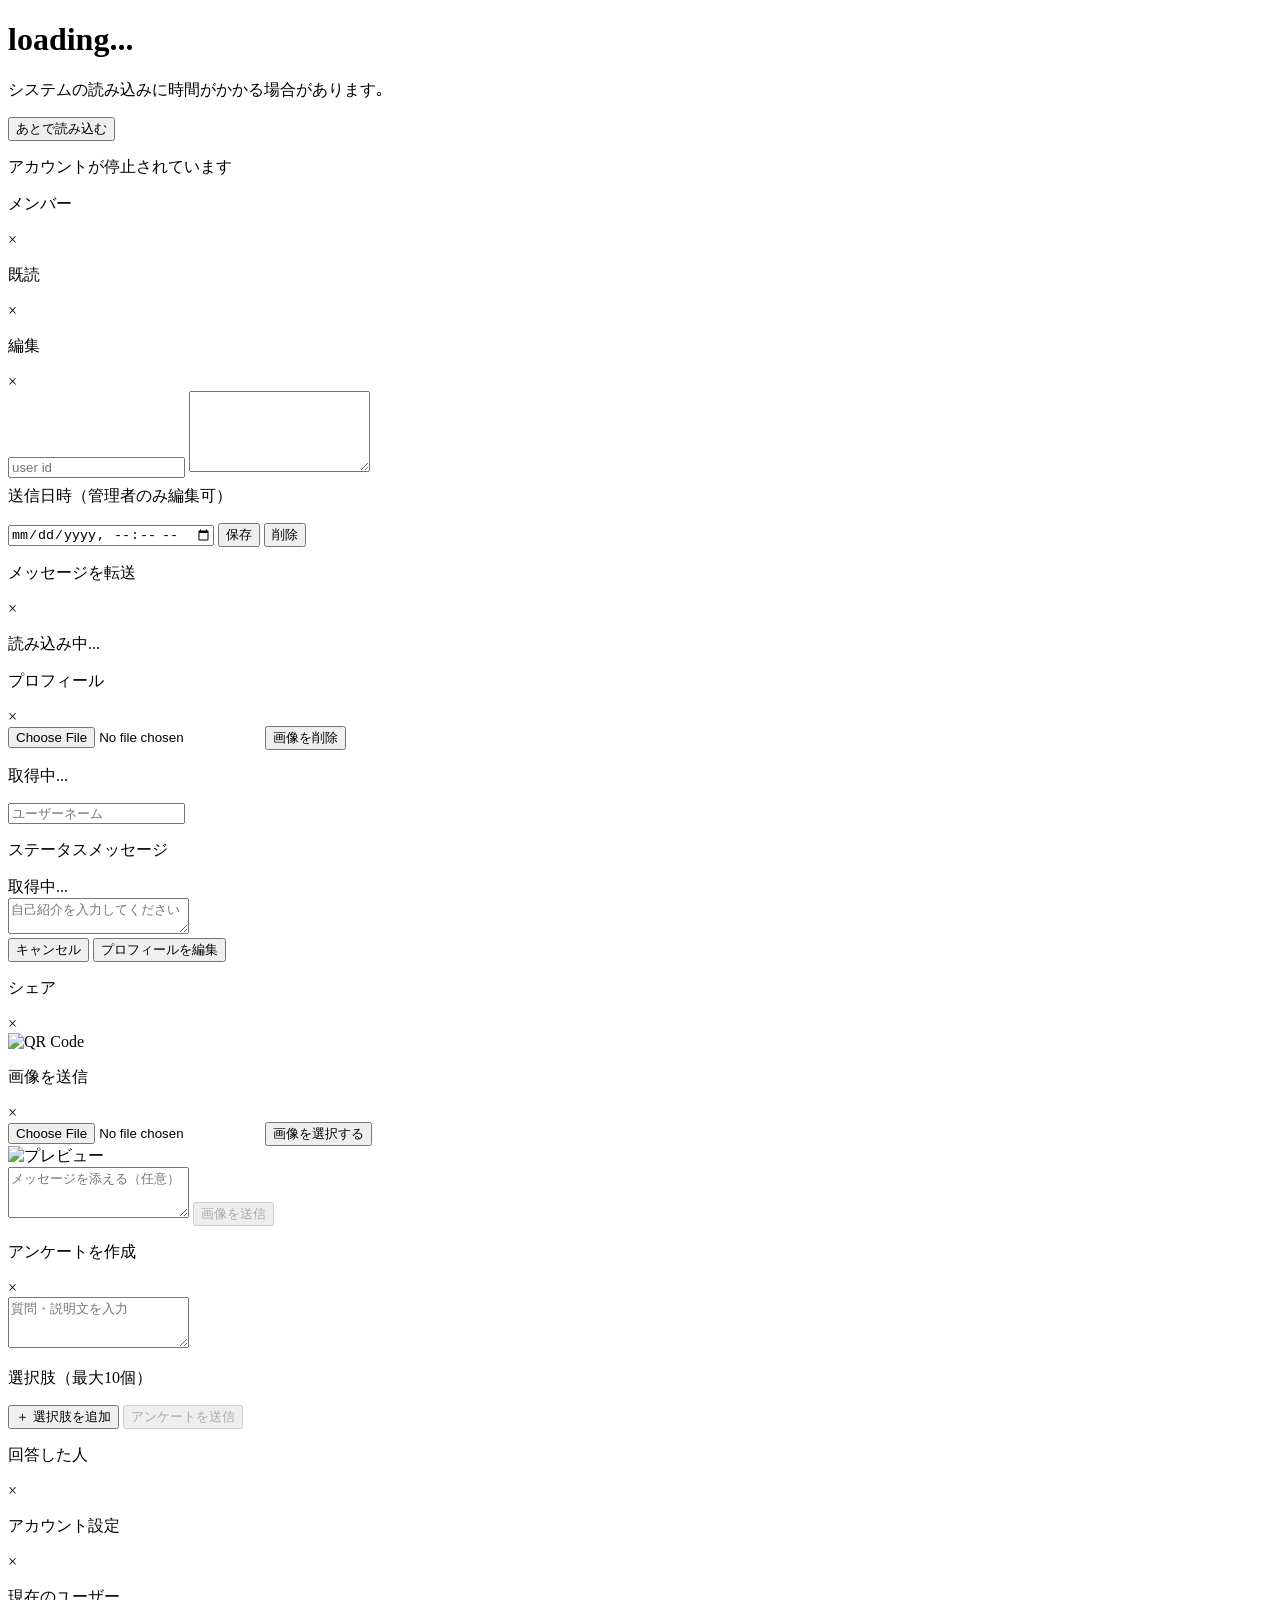
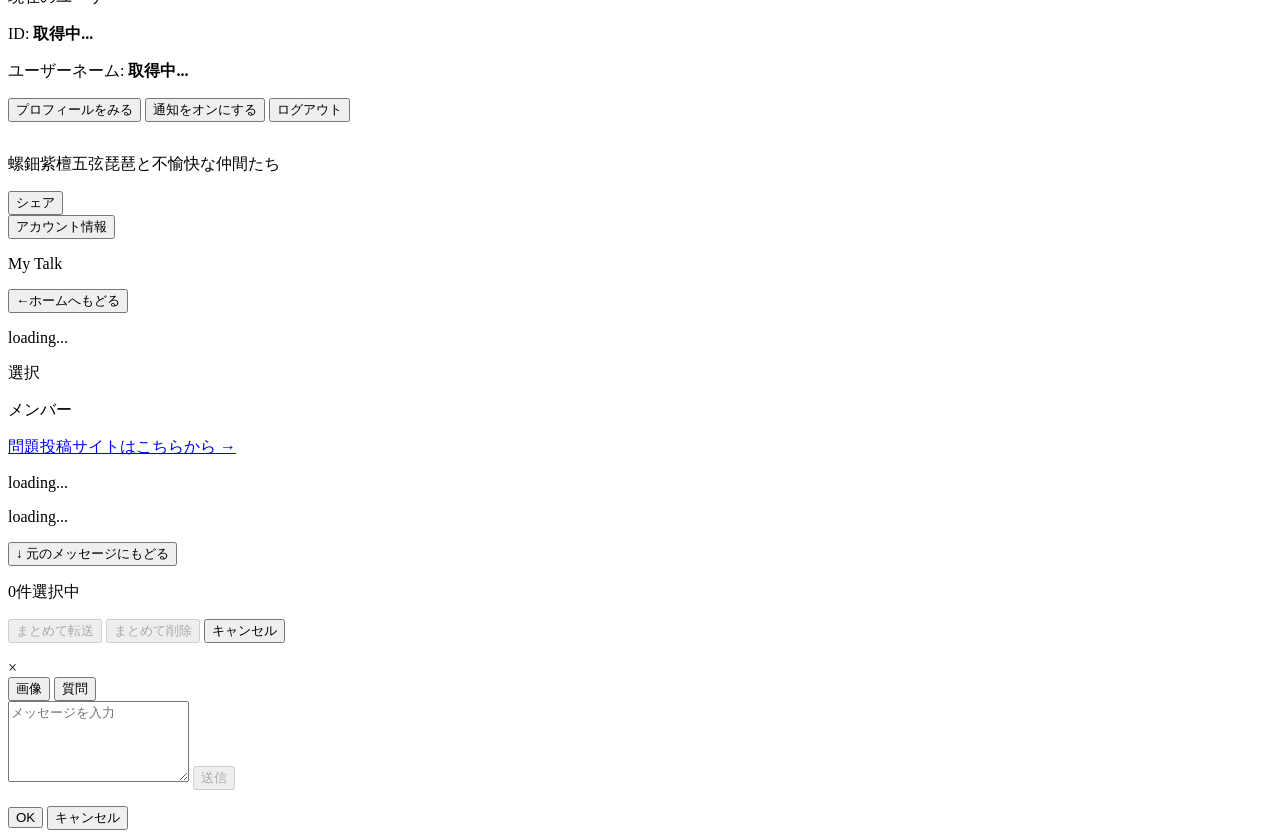
==== talk.html @ c284cc40 "Add files via upload" ====
<!DOCTYPE html>
<html lang="ja">
  
<head>
  <meta charset="UTF-8">
  <meta name="viewport" content="width=device-width, initial-scale=1.0">
  <meta name="theme-color" content="#007AB7">

  <title>高校見学</title>
  <meta name="apple-mobile-web-app-capable" content="yes"> 
  <link rel="preconnect" href="https://fonts.googleapis.com">
  <link rel="preconnect" href="https://fonts.gstatic.com" crossorigin>
  <link href="https://fonts.googleapis.com/css2?family=BIZ+UDGothic:wght@400;700&display=swap" rel="stylesheet">
  <link rel="preconnect" href="https://fonts.googleapis.com">
  <link rel="preconnect" href="https://fonts.gstatic.com" crossorigin>
  <link href="https://fonts.googleapis.com/css2?family=Signika+Negative:wght@300..700&display=swap" rel="stylesheet">
  <link rel="stylesheet" href="talkStyle.css">
  <link rel="stylesheet" href="appDialogStyle.css">

  <link rel="icon" type="image/png" sizes="32x32" href="icon-512.png">
  <link rel="apple-touch-icon" href="icon-512.png">
  <link rel="icon" type="image/png" sizes="192x192" href="icon-512.png">
  
  <script src="https://www.gstatic.com/firebasejs/10.7.1/firebase-app-compat.js"></script>
  <script src="https://www.gstatic.com/firebasejs/10.7.1/firebase-auth-compat.js"></script>
  <script src="https://www.gstatic.com/firebasejs/10.7.1/firebase-firestore-compat.js"></script>
  <!-- ★ OneSignal（プッシュ通知） -->
  <script src="https://cdn.onesignal.com/sdks/web/v16/OneSignalSDK.page.js" defer></script>
</head>
  
<body>
  <div id="loading-overlay">
    <h1>loading...</h1>
    <p id="loading-overlay-text">システムの読み込みに時間がかかる場合があります｡</p>
    <div id="loading-progress-bar" class="loading-progress-bar">
      <div id="loading-progress-bar-fill" class="loading-progress-bar-fill"></div>
    </div>
    <button id="loading-overlay-skip-button" class="hidden">あとで読み込む</button>
  </div>
  <div id="no-active-overlay" class="hidden">
    <p>アカウントが停止されています</p>
  </div>
  
  <div id="member-modal" class="modal-overlay hidden">
    <div class="modal-content">
      <div class="modal-header">
        <p class="title">メンバー</p>
        <span id="member-modal-close" class="close-button">&times;</span>
      </div>
      
      <div id="member-area">
        
      </div>
    </div>
  </div>

  <div id="read-modal" class="modal-overlay hidden">
    <div class="modal-content">
      <div class="modal-header">
        <p class="title">既読</p>
        <span id="read-modal-close" class="close-button">&times;</span>
      </div>
      
      <div id="read-area">
        
      </div>
    </div>
  </div>

  <div id="edit-modal" class="modal-overlay hidden">
    <div class="modal-content">
      <div class="modal-header">
        <p class="title">編集</p>
        <span id="edit-modal-close" class="close-button">&times;</span>
      </div>
      <input id="new-userId-input" placeholder="user id"></input>
      <textarea id="new-message-input" rows="5"></textarea>
      <p id="new-message-time-label" class="profile-label hidden" style="margin-top: 0.5rem;">送信日時（管理者のみ編集可）</p>
      <input id="new-message-time-input" type="datetime-local" class="hidden">
      <button id="new-message-change-button">保存</button>
      <span class="split-line"></span>
      <button id="message-delete-button">削除</button>
    </div>
  </div>

  <!-- 転送先選択モーダル（管理者のみ） -->
  <div id="forward-modal" class="modal-overlay hidden">
    <div class="modal-content">
      <div class="modal-header">
        <p class="title">メッセージを転送</p>
        <span id="forward-modal-close" class="close-button">&times;</span>
      </div>
      <p id="forward-modal-loading">読み込み中...</p>
      <div id="forward-room-list"></div>
    </div>
  </div>

  <!-- プロフィールモーダル -->
  <div id="profile-modal" class="modal-overlay hidden">
    <div class="modal-content">
      <div class="modal-header">
        <p class="title">プロフィール</p>
        <span id="profile-modal-close" class="close-button">&times;</span>
      </div>
      <div id="profile-area">
        <div class="profile-avatar-wrap">
          <div id="profile-avatar-holder"></div>
          <input type="file" id="profile-avatar-input" accept="image/*" class="visually-hidden-input">
          <button id="profile-avatar-remove-button" class="hidden">画像を削除</button>
        </div>

        <p id="profile-name">取得中...</p>
        <input id="profile-name-input" class="hidden" type="text" placeholder="ユーザーネーム">

        <p class="profile-label">ステータスメッセージ</p>
        <div id="profile-text">取得中...</div>
        <textarea id="profile-text-edit" class="hidden" placeholder="自己紹介を入力してください"></textarea>

        <div class="profile-edit-button-row">
          <button id="profile-cancel-button" class="hidden">キャンセル</button>
          <button id="profile-edit-button" class="hidden">プロフィールを編集</button>
        </div>
      </div>
    </div>
  </div>

  <!-- プロフィールモーダル ここまで -->

  <div id="share-modal" class="modal-overlay hidden">
    <div class="modal-content">
      <div class="modal-header">
        <p class="title">シェア</p>
        <span id="share-modal-close" class="close-button">&times;</span>
      </div>
      <img src="qrcode.png" alt="QR Code">
    </div>
  </div>

  <!-- 画像送信モーダル -->
  <div id="image-upload-modal" class="modal-overlay hidden">
    <div class="modal-content">
      <div class="modal-header">
        <p class="title">画像を送信</p>
        <span id="image-modal-close" class="close-button">&times;</span>
      </div>

      <input type="file" id="modal-image-input" accept="image/*" class="visually-hidden-input" />
      <button id="select-image-button" class="normal-button">画像を選択する</button>

      <div id="image-preview-container" class="image-preview-container hidden">
        <img id="image-preview" src="" alt="プレビュー">
      </div>
      <textarea id="image-message-input" rows="3" placeholder="メッセージを添える（任意）"></textarea>
      <button id="submit-image-button" class="normal-button" disabled>画像を送信</button>
    </div>
  </div>

  <!-- アンケート作成モーダル -->
  <div id="poll-create-modal" class="modal-overlay hidden">
    <div class="modal-content">
      <div class="modal-header">
        <p class="title">アンケートを作成</p>
        <span id="poll-create-modal-close" class="close-button">&times;</span>
      </div>

      <textarea id="poll-question-input" rows="3" placeholder="質問・説明文を入力"></textarea>

      <p class="profile-label" style="margin-top: 1rem;">選択肢（最大10個）</p>
      <div id="poll-choices-list"></div>
      <button id="poll-add-choice-button" class="secondary-button" type="button">＋ 選択肢を追加</button>

      <button id="poll-submit-button" class="normal-button" disabled>アンケートを送信</button>
    </div>
  </div>

  <!-- アンケート回答者一覧モーダル -->
  <div id="poll-voters-modal" class="modal-overlay hidden">
    <div class="modal-content">
      <div class="modal-header">
        <p class="title" id="poll-voters-title">回答した人</p>
        <span id="poll-voters-modal-close" class="close-button">&times;</span>
      </div>
      <div id="poll-voters-area"></div>
    </div>
  </div>
  
  <div id="drawerOverlay" class="drawer-overlay"></div>
  <div id="accountSettingsDrawer" class="drawer">
    <div class="drawer-header">
      <p>アカウント設定</p>
      <span id="drawerCloseButton" class="drawer-close-button">&times;</span>
    </div>
    <div class="drawer-content">
      <div class="drawer-section">
        <p class="title">現在のユーザー</p>
        <p>ID: <strong id="drawerUserId">取得中...</strong><span></span></p>
        <p>ユーザーネーム: <strong id="drawerUsername">取得中...</strong></p>

        <button id="drawer-edit-profile-button" class="normal-button" style="margin-bottom: 1rem;">プロフィールをみる</button>
        <button id="enable-push-button" class="normal-button" style="margin-bottom: 1rem;">通知をオンにする</button>
        <button id="logout-button" class="logout-button normal-button">ログアウト</button>
      </div>
    </div>
  </div>
  
  
  <header id="app-header">
    <div id="title-area">
      <p id="header-title">螺鈿紫檀五弦琵琶と<span class="rainbow">不愉快な仲間たち</span></p>
      <button id="share-modal-btn">シェア</button>
    </div>
    
    <div id="user-data">
      <button id="setting-button">アカウント情報</button>
    </div>
  </header>
  
  
  <main>
    <div id="selection-container" class="hidden">
      <p id="selection-title">My Talk</p>
      <div id="head-area">
        <button id="to-home-button">←ホームへもどる</button>
        <p id="talk-title">loading...</p>
        <p id="select-mode-button">選択</p>
        <p id="member-button">メンバー</p>
      </div>
      <a id="problem-posting-banner" class="hidden" href="https://appsforschool.github.io/ProblemPosting/app.html" target="_blank" rel="noopener noreferrer">
        問題投稿サイトはこちらから →
      </a>
      <p id="talk-loading" class="hidden">loading...</p>
      <div id="talk-area" class="selection">
        <p>loading...</p>
      </div>

      <button id="back-to-original-button" class="hidden">↓ 元のメッセージにもどる</button>

      <div id="selection-action-bar" class="hidden">
        <p id="selection-count-text">0件選択中</p>
        <div class="selection-action-buttons">
          <button id="selection-forward-button" class="hidden" disabled>まとめて転送</button>
          <button id="selection-delete-button" disabled>まとめて削除</button>
          <button id="selection-cancel-button">キャンセル</button>
        </div>
      </div>

      <div id="reply-preview-bar" class="hidden">
        <p id="reply-preview-text"></p>
        <span id="reply-preview-cancel" class="close-button">&times;</span>
      </div>

      <div id="message-add-area">
        <div class="message-add-actions">
          <button id="open-image-modal-button" title="画像を送信">画像</button>
          <button id="open-poll-modal-button" title="アンケートを作成">質問</button>
        </div>
        <textarea id="message-input" rows="5" placeholder="メッセージを入力"></textarea>
        <button id="message-add-button" disabled>送信</button>
      </div>
      
    </div>
  </main>

  <div id="app-dialog-modal" class="modal-overlay hidden">
    <div class="modal-content app-dialog-content">
      <p id="app-dialog-title" class="app-dialog-title hidden"></p>
      <p id="app-dialog-message" class="app-dialog-message"></p>
      <div class="app-dialog-actions">
        <button id="app-dialog-ok-button">OK</button>
        <button id="app-dialog-cancel-button" class="hidden">キャンセル</button>
      </div>
    </div>
  </div>

  <script src="appDialog.js"></script>
  <script type="module" src="talkScript.js"></script>
</body>
</html>
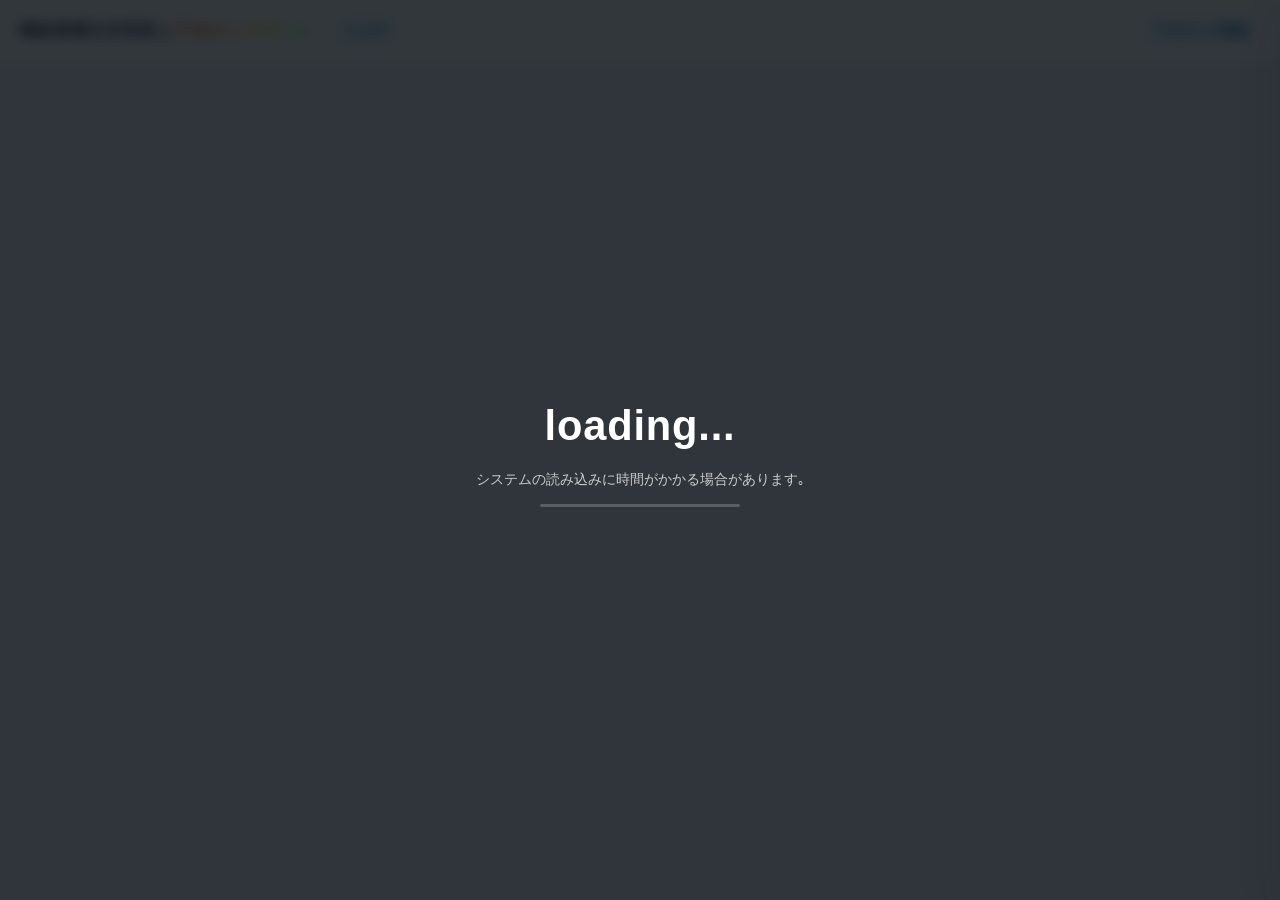
==== commit 781e4dd6: "Add files via upload" ====
--- a/talk.html
+++ b/talk.html
@@ -5,6 +5,7 @@
   <meta charset="UTF-8">
   <meta name="viewport" content="width=device-width, initial-scale=1.0">
   <meta name="theme-color" content="#007AB7">
+  <link rel="manifest" href="manifest.json">
 
   <title>高校見学</title>
   <meta name="apple-mobile-web-app-capable" content="yes"> 
--- a/talkStyle.css
+++ b/talkStyle.css
@@ -0,0 +1,1925 @@
+:root {
+  --primary: #007AB7;
+  --primary-rgb: 0, 122, 183;
+
+  --light: #fcf2e8;
+
+  /* --- 追加トークン（テーマカラーは変更なし、派生値のみ） --- */
+  --primary-dark: #005f8f;
+  --primary-soft: #eaf5fc;
+  --bg: #eef1f5;
+  --surface: #ffffff;
+  --surface-alt: #f6f8fa;
+  --text: #24303d;
+  --text-muted: #7c8794;
+  --border: #e6e9ee;
+
+  --radius-xs: 6px;
+  --radius-sm: 10px;
+  --radius-md: 16px;
+  --radius-lg: 22px;
+  --radius-full: 999px;
+
+  --shadow-sm: 0 1px 2px rgba(20, 30, 40, 0.06);
+  --shadow-md: 0 6px 20px rgba(20, 30, 40, 0.08);
+  --shadow-lg: 0 16px 40px rgba(20, 30, 40, 0.14);
+
+  --ease: cubic-bezier(0.22, 1, 0.36, 1);
+}
+
+* {
+  margin: 0;
+  padding: 0;
+  box-sizing: border-box;
+  touch-action: manipulation;
+  -webkit-tap-highlight-color: transparent;
+}
+html {
+  font-size: 16px;
+}
+body {
+  font-family: "BIZ UDGothic", sans-serif;
+  background-color: var(--bg);
+  color: var(--text);
+  line-height: 1.6;
+  touch-action: manipulation;
+}
+div, p {
+  touch-action: manipulation;
+}
+a {
+  color: var(--primary);
+}
+.hidden {
+  display: none !important;
+}
+.visually-hidden-input {
+  display: none;
+}
+.split-line {
+  display: flex;
+  width: 100%;
+  border-bottom: 1.5px solid var(--border);
+  margin: 1.25rem auto;
+}
+
+
+/* --- 起動時オーバーレイ --- */
+#loading-overlay,
+#no-active-overlay {
+  position: fixed;
+  top: 0;
+  left: 0;
+  width: 100%;
+  height: 100%;
+  background-color: rgba(15, 20, 26, 0.85);
+  backdrop-filter: blur(6px);
+  display: flex;
+  flex-direction: column;
+  justify-content: center;
+  align-items: center;
+  z-index: 1000;
+  gap: 0.5rem;
+  padding: 1rem;
+}
+#loading-overlay h1 {
+  font-size: 2.6rem;
+  color: white;
+  font-weight: 700;
+  letter-spacing: 0.02em;
+}
+#loading-overlay p,
+#no-active-overlay p {
+  font-size: 0.9rem;
+  color: rgba(255, 255, 255, 0.75);
+}
+.loading-progress-bar {
+  width: 200px;
+  max-width: 70vw;
+  height: 3px;
+  border-radius: var(--radius-full);
+  background-color: rgba(255, 255, 255, 0.2);
+  overflow: hidden;
+  margin-top: 0.3rem;
+}
+.loading-progress-bar-fill {
+  width: 0%;
+  height: 100%;
+  background-color: #fff;
+  border-radius: var(--radius-full);
+  transition: width 0.25s var(--ease);
+}
+#loading-overlay.hidden,
+#no-active-overlay.hidden {
+  display: none;
+}
+#loading-overlay-skip-button {
+  font-family: "BIZ UDGothic", sans-serif;
+  font-weight: 700;
+  font-size: 0.85rem;
+  padding: 0.6rem 1.2rem;
+  margin-top: 0.5rem;
+  text-align: center;
+  cursor: pointer;
+  background-color: transparent;
+  color: rgba(255, 255, 255, 0.85);
+  border: 1.5px solid rgba(255, 255, 255, 0.4);
+  border-radius: var(--radius-md);
+  transition: background-color 0.2s var(--ease), border-color 0.2s var(--ease);
+}
+#loading-overlay-skip-button:hover {
+  background-color: rgba(255, 255, 255, 0.1);
+  border-color: rgba(255, 255, 255, 0.7);
+}
+#loading-overlay-skip-button.hidden {
+  display: none;
+}
+
+/* --- 汎用ボタン（ドロワー・各種モーダルで共通使用） --- */
+.normal-button {
+  font-family: "BIZ UDGothic", sans-serif;
+  font-weight: 700;
+  font-size: 0.95rem;
+  padding: 0.7rem;
+  width: 100%;
+  margin-top: 0.5rem;
+  text-align: center;
+  cursor: pointer;
+  display: block;
+  box-sizing: border-box;
+  background-color: var(--primary);
+  color: #fff;
+  border: none;
+  border-radius: var(--radius-md);
+  box-shadow: var(--shadow-sm);
+  transition: transform 0.2s var(--ease), box-shadow 0.2s var(--ease), background-color 0.2s var(--ease);
+}
+.normal-button:hover:not(:disabled) {
+  background-color: var(--primary-dark);
+  box-shadow: var(--shadow-md);
+}
+.normal-button:active:not(:disabled) {
+  transform: scale(0.98);
+}
+.normal-button:disabled {
+  background-color: #dbe0e6;
+  color: #9aa4ae;
+  border: none;
+  box-shadow: none;
+}
+.normal-button.logout-button {
+  background-color: var(--surface-alt);
+  color: #d64545;
+  box-shadow: none;
+  border: 1.5px solid var(--border);
+}
+.normal-button.logout-button:hover:not(:disabled) {
+  background-color: #fdecec;
+  border-color: #f3c8c8;
+}
+
+
+/* --- アカウント設定ドロワー --- */
+.drawer-overlay {
+  position: fixed;
+  top: 0;
+  left: 0;
+  width: 100%;
+  height: 100%;
+  background-color: rgba(15, 20, 26, 0.45);
+  backdrop-filter: blur(2px);
+  z-index: 999;
+  opacity: 0;
+  visibility: hidden;
+  transition: opacity 0.3s var(--ease), visibility 0.3s var(--ease);
+}
+.drawer-overlay.is-open {
+  opacity: 1;
+  visibility: visible;
+}
+
+.drawer {
+  position: fixed;
+  top: 0;
+  right: 0;
+  width: 320px;
+  max-width: 85%;
+  height: 100%;
+  background-color: var(--surface);
+  box-shadow: var(--shadow-lg);
+  z-index: 1000;
+  transform: translateX(100%);
+  transition: transform 0.35s var(--ease);
+  padding: 1.5rem;
+  box-sizing: border-box;
+  display: flex;
+  flex-direction: column;
+}
+.drawer.is-open {
+  transform: translateX(0);
+}
+
+.drawer-header {
+  display: flex;
+  justify-content: space-between;
+  align-items: center;
+  margin-bottom: 1.5rem;
+  padding-bottom: 1rem;
+  border-bottom: 1px solid var(--border);
+}
+.drawer-header p {
+  font-weight: 700;
+  font-size: 1.2rem;
+  margin: 0;
+  color: var(--text);
+}
+.drawer-close-button {
+  background-color: var(--surface-alt);
+  border: none;
+  font-size: 1.3rem;
+  font-weight: bold;
+  cursor: pointer;
+  color: var(--text-muted);
+  width: 2.4rem;
+  height: 2.4rem;
+  border-radius: var(--radius-full);
+  transition: background-color 0.2s var(--ease), color 0.2s var(--ease);
+  text-align: center;
+  line-height: 1;
+  display: flex;
+  align-items: center;
+  justify-content: center;
+}
+.drawer-close-button:hover {
+  background-color: var(--border);
+  color: var(--text);
+}
+
+.drawer-content {
+  flex-grow: 1;
+  overflow-y: auto;
+  padding-left: 2px;
+  padding-right: 6px;
+}
+
+.drawer-section {
+  margin-bottom: 1.75rem;
+  padding-bottom: 1.5rem;
+  border-bottom: 1px solid var(--border);
+}
+.drawer-section:last-child {
+  border-bottom: none;
+  margin-bottom: 0;
+  padding-bottom: 0;
+}
+.drawer-section p.title {
+  font-weight: 700;
+  font-size: 0.8rem;
+  letter-spacing: 0.04em;
+  color: var(--primary);
+  text-transform: uppercase;
+  margin-top: 0;
+  margin-bottom: 0.6rem;
+}
+.drawer-section p {
+  font-size: 0.92rem;
+  margin-bottom: 0.6rem;
+  color: var(--text);
+}
+
+.drawer input {
+  font-family: "BIZ UDGothic", sans-serif;
+  font-weight: 700;
+  font-size: 0.85rem;
+  width: 100%;
+  padding: 0.65rem 0.8rem;
+  margin-bottom: 10px;
+  border: 1.5px solid var(--border);
+  border-radius: var(--radius-md);
+  box-sizing: border-box;
+  background-color: var(--surface-alt);
+  transition: border-color 0.2s var(--ease), box-shadow 0.2s var(--ease), background-color 0.2s var(--ease);
+}
+.drawer input:hover {
+  border-color: #c7ccd2;
+}
+.drawer input:focus {
+  border-color: var(--primary);
+  background-color: var(--surface);
+  box-shadow: 0 0 0 4px rgba(var(--primary-rgb), 0.15);
+  outline: none;
+}
+.drawer #username-message {
+  font-size: 0.8rem;
+  margin-top: 0.4rem;
+  font-weight: 700;
+}
+
+/* --- モーダル共通 --- */
+.modal-overlay {
+  position: fixed;
+  top: 0;
+  left: 0;
+  width: 100%;
+  height: 100%;
+  background: rgba(15, 20, 26, 0.55);
+  backdrop-filter: blur(3px);
+  z-index: 10000;
+  display: flex;
+  justify-content: center;
+  align-items: center;
+  padding: 1rem;
+}
+.modal-overlay.hidden {
+  display: none;
+}
+
+.modal-content {
+  background: var(--surface);
+  padding: 1.5rem;
+  border-radius: var(--radius-lg);
+  width: 100%;
+  max-width: 460px;
+  max-height: 85vh;
+  overflow-y: auto;
+  text-align: center;
+  box-shadow: var(--shadow-lg);
+  animation: pop-in 0.2s var(--ease);
+}
+@keyframes pop-in {
+  from { opacity: 0; transform: translateY(8px) scale(0.98); }
+  to { opacity: 1; transform: translateY(0) scale(1); }
+}
+.modal-header {
+  display: flex;
+  justify-content: space-between;
+  align-items: center;
+  margin-bottom: 1.25rem;
+  padding-bottom: 1rem;
+  border-bottom: 1px solid var(--border);
+}
+.modal-content .title {
+  font-size: 1.1rem;
+  font-weight: 700;
+  color: var(--text);
+}
+.modal-content .close-button {
+  background-color: var(--surface-alt);
+  border: none;
+  font-size: 1.3rem;
+  font-weight: bold;
+  cursor: pointer;
+  color: var(--text-muted);
+  width: 2.4rem;
+  height: 2.4rem;
+  border-radius: var(--radius-full);
+  transition: background-color 0.2s var(--ease), color 0.2s var(--ease);
+  text-align: center;
+  display: flex;
+  align-items: center;
+  justify-content: center;
+}
+.modal-content .close-button:hover,
+.modal-content .close-button:focus {
+  color: var(--text);
+  background-color: var(--border);
+  text-decoration: none;
+  cursor: pointer;
+}
+.modal-content .close-button.hidden {
+  display: none;
+}
+.modal-content img {
+  max-width: 100%;
+  max-height: 80vh;
+  height: auto;
+  /* ★ アバター画像(img.avatar-circle)を円形にするため、ここでの角丸指定は無効化している
+        （QRコードなど他の画像は元々四角のままで問題ないため） */
+}
+
+#message-delete-button,
+#new-message-change-button {
+  font-family: "BIZ UDGothic", sans-serif;
+  font-weight: 700;
+  font-size: 0.95rem;
+  padding: 0.7rem;
+  width: 100%;
+  margin-top: 0.5rem;
+  text-align: center;
+  cursor: pointer;
+  display: block;
+  box-sizing: border-box;
+  background-color: var(--primary);
+  color: #fff;
+  border: none;
+  border-radius: var(--radius-md);
+  box-shadow: var(--shadow-sm);
+  transition: transform 0.15s var(--ease), box-shadow 0.15s var(--ease), background-color 0.15s var(--ease);
+}
+#message-delete-button:hover:not(:disabled),
+#new-message-change-button:hover:not(:disabled) {
+  background-color: var(--primary-dark);
+  box-shadow: var(--shadow-md);
+}
+#message-delete-button:active:not(:disabled),
+#new-message-change-button:active:not(:disabled) {
+  transform: scale(0.98);
+}
+#message-delete-button {
+  background-color: var(--surface-alt);
+  color: #d64545;
+  box-shadow: none;
+  border: 1.5px solid var(--border);
+}
+#message-delete-button:hover:not(:disabled) {
+  background-color: #fdecec;
+  border-color: #f3c8c8;
+}
+#message-delete-button:disabled {
+  background-color: #f2f3f5;
+  color: #b7bec5;
+  border-color: var(--border);
+  box-shadow: none;
+}
+#new-message-change-button:disabled {
+  background-color: #dbe0e6;
+  color: #9aa4ae;
+  box-shadow: none;
+  cursor: default;
+  transform: none;
+}
+#new-userId-input {
+  font-family: "BIZ UDGothic", sans-serif;
+  font-weight: 700;
+  font-size: 0.95rem;
+  width: 100%;
+  padding: 0.6rem 0.8rem;
+  margin: 0 0 10px 0;
+  border: 1.5px solid var(--border);
+  border-radius: var(--radius-md);
+  background-color: var(--surface-alt);
+  transition: border-color 0.2s var(--ease), box-shadow 0.2s var(--ease), background-color 0.2s var(--ease);
+}
+#new-userId-input:focus {
+  border-color: var(--primary);
+  background-color: var(--surface);
+  box-shadow: 0 0 0 4px rgba(var(--primary-rgb), 0.15);
+  outline: none;
+}
+#new-message-input {
+  font-family: "BIZ UDGothic", sans-serif;
+  font-weight: 700;
+  font-size: 0.95rem;
+  width: 100%;
+  padding: 0.6rem 0.8rem;
+  margin: 0;
+  border: 1.5px solid var(--border);
+  border-radius: var(--radius-md);
+  background-color: var(--surface-alt);
+  transition: border-color 0.2s var(--ease), box-shadow 0.2s var(--ease), background-color 0.2s var(--ease);
+}
+#new-message-input:focus {
+  border-color: var(--primary);
+  background-color: var(--surface);
+  box-shadow: 0 0 0 4px rgba(var(--primary-rgb), 0.15);
+  outline: none;
+}
+#new-message-time-label {
+  text-align: left;
+}
+#new-message-time-input {
+  font-family: "BIZ UDGothic", sans-serif;
+  font-weight: 700;
+  font-size: 0.95rem;
+  width: 100%;
+  padding: 0.6rem 0.8rem;
+  margin: 0.4rem 0 10px 0;
+  border: 1.5px solid var(--border);
+  border-radius: var(--radius-md);
+  background-color: var(--surface-alt);
+  box-sizing: border-box;
+  transition: border-color 0.2s var(--ease), box-shadow 0.2s var(--ease), background-color 0.2s var(--ease);
+}
+#new-message-time-input:focus {
+  border-color: var(--primary);
+  background-color: var(--surface);
+  box-shadow: 0 0 0 4px rgba(var(--primary-rgb), 0.15);
+  outline: none;
+}
+#new-message-time-label.hidden,
+#new-message-time-input.hidden {
+  display: none;
+}
+
+/* --- プロフィールモーダル --- */
+#profile-area {
+  display: flex;
+  flex-direction: column;
+  align-items: center;
+  width: 100%;
+  gap: 0.9rem;
+}
+.profile-avatar-wrap {
+  display: flex;
+  flex-direction: column;
+  align-items: center;
+  gap: 0.5rem;
+}
+.profile-avatar-wrap #profile-avatar-holder {
+  position: relative;
+}
+.profile-avatar-wrap.editable #profile-avatar-holder {
+  cursor: pointer;
+  transition: opacity 0.15s var(--ease);
+}
+.profile-avatar-wrap.editable #profile-avatar-holder:hover {
+  opacity: 0.82;
+}
+.profile-avatar-wrap.editable #profile-avatar-holder::after {
+  content: "変更";
+  position: absolute;
+  bottom: -2px;
+  right: -2px;
+  background: var(--primary);
+  color: #fff;
+  font-size: 0.62rem;
+  font-weight: 700;
+  padding: 2px 7px;
+  border-radius: var(--radius-full);
+  box-shadow: var(--shadow-sm);
+  pointer-events: none;
+}
+#profile-avatar-remove-button {
+  background: none;
+  border: none;
+  color: #d64545;
+  font-size: 0.8rem;
+  font-weight: 700;
+  cursor: pointer;
+  text-decoration: underline;
+  text-decoration-style: dotted;
+  text-underline-offset: 2px;
+  padding: 0;
+}
+#profile-avatar-remove-button.hidden {
+  display: none;
+}
+#profile-name {
+  font-size: 1.05rem;
+  font-weight: 700;
+  color: var(--text);
+  word-break: break-all;
+  text-align: center;
+  width: 100%;
+  padding: 0.6rem 0.8rem;
+  border: 1.5px solid transparent;
+  border-radius: var(--radius-md);
+  box-sizing: border-box;
+}
+.member-item.admin .member-name,
+#read-area p .admin,
+#drawerUsername.admin,
+.message .message-user .admin,
+#poll-voters-area p .admin {
+  background: linear-gradient(
+    90deg,
+    #ff5a5a, #ffbc41, #f5f551, #5eff5e, #84a1ff, #ff45ff, #ff5a5a
+  );
+  background-size: 200% auto;
+  -webkit-background-clip: text;
+  background-clip: text;
+  -webkit-text-fill-color: transparent;
+  color: transparent;
+  animation: wave 2s linear infinite;
+}
+/* ★ 景品（イベント等で一定期間もらえる演出）：グラデーションは管理者と同一、速度だけ半分（4s）にした変種 */
+.member-item.prize .member-name,
+#read-area p .prize,
+#drawerUsername.prize,
+.message .message-user .prize,
+#poll-voters-area p .prize {
+  background: linear-gradient(
+    90deg,
+    #ff5a5a, #ffbc41, #f5f551, #5eff5e, #84a1ff, #ff45ff, #ff5a5a
+  );
+  background-size: 200% auto;
+  -webkit-background-clip: text;
+  background-clip: text;
+  -webkit-text-fill-color: transparent;
+  color: transparent;
+  animation: wave 4s linear infinite;
+}
+@keyframes wave {
+  0% { background-position: 0% center; }
+  100% { background-position: 200% center; }
+}
+/* ★ プロフィールモーダルの名前（「問題投稿」アプリの実装に合わせて、幅・パディングを含めて専用のルールにする） */
+#profile-name.admin {
+  width: fit-content;
+  max-width: 100%;
+  margin: 0 auto;
+  background: linear-gradient(
+    90deg,
+    #ff5a5a, #ffbc41, #f5f551, #5eff5e, #84a1ff, #ff45ff, #ff5a5a
+  );
+  background-size: 200% auto;
+  -webkit-background-clip: text;
+  background-clip: text;
+  -webkit-text-fill-color: transparent;
+  color: transparent;
+  animation: wave 2s linear infinite;
+}
+#profile-name.prize {
+  width: fit-content;
+  max-width: 100%;
+  margin: 0 auto;
+  background: linear-gradient(
+    90deg,
+    #ff5a5a, #ffbc41, #f5f551, #5eff5e, #84a1ff, #ff45ff, #ff5a5a
+  );
+  background-size: 200% auto;
+  -webkit-background-clip: text;
+  background-clip: text;
+  -webkit-text-fill-color: transparent;
+  color: transparent;
+  animation: wave 4s linear infinite;
+}
+
+#profile-name-input {
+  font-family: "BIZ UDGothic", sans-serif;
+  font-size: 1.05rem;
+  font-weight: 700;
+  width: 100%;
+  padding: 0.6rem 0.8rem;
+  border: 1.5px solid var(--border);
+  border-radius: var(--radius-md);
+  background-color: var(--surface-alt);
+  box-sizing: border-box;
+  text-align: center;
+  transition: border-color 0.2s var(--ease), box-shadow 0.2s var(--ease), background-color 0.2s var(--ease);
+}
+#profile-name-input:hover {
+  border-color: #c7ccd2;
+}
+#profile-name-input:focus {
+  border-color: var(--primary);
+  background-color: var(--surface);
+  box-shadow: 0 0 0 4px rgba(var(--primary-rgb), 0.15);
+  outline: none;
+}
+
+.profile-label {
+  align-self: flex-start;
+  font-size: 0.75rem;
+  font-weight: 700;
+  letter-spacing: 0.04em;
+  text-transform: uppercase;
+  color: var(--primary);
+  margin-bottom: -0.3rem;
+}
+
+#profile-text,
+#profile-text-edit {
+  font-family: "BIZ UDGothic", sans-serif;
+  font-size: 0.95rem;
+  font-weight: 500;
+  width: 100%;
+  min-height: 110px;
+  padding: 0.85rem 1rem;
+  border-radius: var(--radius-md);
+  word-break: break-word;
+  box-sizing: border-box;
+  line-height: 1.55;
+  text-align: left;
+}
+#profile-text {
+  background-color: var(--surface-alt);
+  border: 1.5px solid var(--border);
+  white-space: pre-wrap;
+  color: var(--text);
+}
+#profile-text-edit {
+  background-color: var(--surface);
+  border: 1.5px solid var(--border);
+  transition: border-color 0.2s var(--ease), box-shadow 0.2s var(--ease);
+}
+#profile-text-edit:hover {
+  border-color: #c7ccd2;
+}
+#profile-text-edit:focus {
+  border-color: var(--primary);
+  box-shadow: 0 0 0 4px rgba(var(--primary-rgb), 0.15);
+  outline: none;
+}
+#profile-text-edit.hidden {
+  display: none;
+}
+
+.profile-edit-button-row {
+  display: flex;
+  gap: 0.6rem;
+  width: 100%;
+}
+#profile-cancel-button {
+  font-family: "BIZ UDGothic", sans-serif;
+  font-weight: 700;
+  font-size: 0.95rem;
+  padding: 0.7rem;
+  flex: 1;
+  text-align: center;
+  cursor: pointer;
+  box-sizing: border-box;
+  background-color: var(--surface-alt);
+  color: var(--text-muted);
+  border: 1.5px solid var(--border);
+  border-radius: var(--radius-md);
+  transition: background-color 0.15s var(--ease), border-color 0.15s var(--ease);
+}
+#profile-cancel-button:hover {
+  background-color: var(--border);
+}
+#profile-cancel-button.hidden {
+  display: none;
+}
+#profile-edit-button {
+  font-family: "BIZ UDGothic", sans-serif;
+  font-weight: 700;
+  font-size: 0.95rem;
+  padding: 0.7rem;
+  flex: 1;
+  text-align: center;
+  cursor: pointer;
+  display: block;
+  box-sizing: border-box;
+  background-color: var(--primary);
+  color: #fff;
+  border: none;
+  border-radius: var(--radius-md);
+  box-shadow: var(--shadow-sm);
+  transition: transform 0.15s var(--ease), box-shadow 0.15s var(--ease), background-color 0.15s var(--ease);
+}
+#profile-edit-button:hover:not(:disabled) {
+  background-color: var(--primary-dark);
+  box-shadow: var(--shadow-md);
+}
+#profile-edit-button:active:not(:disabled) {
+  transform: scale(0.98);
+}
+#profile-edit-button:disabled {
+  background-color: #dbe0e6;
+  color: #9aa4ae;
+  box-shadow: none;
+}
+#profile-edit-button.hidden {
+  display: none;
+}
+
+/* --- 画像送信モーダル専用スタイル --- */
+.image-preview-container {
+  max-width: 100%;
+  max-height: 260px;
+  overflow: hidden;
+  border-radius: var(--radius-md);
+  border: 1.5px solid var(--border);
+  margin-top: 1rem;
+}
+.image-preview-container.hidden {
+  display: none;
+}
+.image-preview-container img {
+  width: 100%;
+  height: auto;
+  object-fit: contain;
+  display: block;
+}
+#image-message-input {
+  font-family: "BIZ UDGothic", sans-serif;
+  font-weight: 500;
+  font-size: 0.95rem;
+  width: 100%;
+  padding: 0.7rem 0.9rem;
+  border: 1.5px solid var(--border);
+  border-radius: var(--radius-md);
+  background-color: var(--surface-alt);
+  margin: 1rem 0 0;
+  resize: none;
+  transition: border-color 0.2s var(--ease), box-shadow 0.2s var(--ease), background-color 0.2s var(--ease);
+}
+#image-message-input:hover {
+  border-color: #c7ccd2;
+}
+#image-message-input:focus {
+  border-color: var(--primary);
+  background-color: var(--surface);
+  box-shadow: 0 0 0 4px rgba(var(--primary-rgb), 0.15);
+  outline: none;
+}
+
+/* --- 汎用アウトラインボタン（アンケート「選択肢を追加」など） --- */
+.secondary-button {
+  font-family: "BIZ UDGothic", sans-serif;
+  font-weight: 700;
+  font-size: 0.9rem;
+  padding: 0.6rem;
+  width: 100%;
+  margin-top: 0.6rem;
+  text-align: center;
+  cursor: pointer;
+  display: block;
+  box-sizing: border-box;
+  background-color: var(--surface-alt);
+  color: var(--primary-dark);
+  border: 1.5px dashed rgba(var(--primary-rgb), 0.4);
+  border-radius: var(--radius-md);
+  transition: background-color 0.2s var(--ease), border-color 0.2s var(--ease);
+}
+.secondary-button:hover:not(:disabled) {
+  background-color: var(--primary-soft);
+  border-color: var(--primary);
+}
+.secondary-button:disabled {
+  opacity: 0.5;
+  cursor: default;
+}
+
+/* --- アンケート作成モーダル --- */
+#poll-question-input {
+  font-family: "BIZ UDGothic", sans-serif;
+  font-weight: 500;
+  font-size: 0.95rem;
+  width: 100%;
+  padding: 0.7rem 0.9rem;
+  border: 1.5px solid var(--border);
+  border-radius: var(--radius-md);
+  background-color: var(--surface-alt);
+  resize: none;
+  transition: border-color 0.2s var(--ease), box-shadow 0.2s var(--ease), background-color 0.2s var(--ease);
+}
+#poll-question-input:hover {
+  border-color: #c7ccd2;
+}
+#poll-question-input:focus {
+  border-color: var(--primary);
+  background-color: var(--surface);
+  box-shadow: 0 0 0 4px rgba(var(--primary-rgb), 0.15);
+  outline: none;
+}
+#poll-choices-list {
+  display: flex;
+  flex-direction: column;
+  gap: 8px;
+  margin-top: 0.5rem;
+  max-height: 260px;
+  overflow-y: auto;
+  padding-right: 2px;
+}
+.poll-choice-row {
+  display: flex;
+  align-items: center;
+  gap: 8px;
+}
+.poll-choice-input {
+  flex: 1;
+  min-width: 0;
+  font-family: "BIZ UDGothic", sans-serif;
+  font-weight: 500;
+  font-size: 0.92rem;
+  padding: 0.55rem 0.8rem;
+  border: 1.5px solid var(--border);
+  border-radius: var(--radius-md);
+  background-color: var(--surface-alt);
+  transition: border-color 0.2s var(--ease), box-shadow 0.2s var(--ease), background-color 0.2s var(--ease);
+}
+.poll-choice-input:hover {
+  border-color: #c7ccd2;
+}
+.poll-choice-input:focus {
+  border-color: var(--primary);
+  background-color: var(--surface);
+  box-shadow: 0 0 0 4px rgba(var(--primary-rgb), 0.15);
+  outline: none;
+}
+.poll-choice-remove {
+  flex-shrink: 0;
+  width: 2rem;
+  height: 2rem;
+  border-radius: var(--radius-full);
+  border: none;
+  background-color: var(--surface-alt);
+  color: var(--text-muted);
+  font-size: 1.1rem;
+  font-weight: 700;
+  line-height: 1;
+  cursor: pointer;
+  display: flex;
+  align-items: center;
+  justify-content: center;
+  transition: background-color 0.2s var(--ease), color 0.2s var(--ease);
+}
+.poll-choice-remove:hover {
+  background-color: #fdecec;
+  color: #d64545;
+}
+.poll-choice-remove.hidden {
+  display: none;
+}
+
+/* --- チャット内のアンケート表示 --- */
+.poll-widget {
+  display: flex;
+  flex-direction: column;
+  gap: 8px;
+  width: 100%;
+  max-width: min(300px, 100%);
+  background-color: var(--surface);
+  border: 1.5px solid var(--border);
+  border-radius: var(--radius-md);
+  padding: 0.75rem;
+  box-shadow: var(--shadow-sm);
+  box-sizing: border-box;
+}
+.poll-choices-scroll {
+  display: flex;
+  flex-direction: column;
+  gap: 6px;
+  max-height: 220px;
+  overflow-y: auto;
+  padding-right: 2px;
+}
+.poll-choice-option {
+  display: flex;
+  align-items: center;
+  gap: 8px;
+  padding: 0.55rem 0.7rem;
+  border: 1.5px solid var(--border);
+  border-radius: var(--radius-sm);
+  cursor: pointer;
+  background-color: var(--surface-alt);
+  transition: border-color 0.15s var(--ease), background-color 0.15s var(--ease);
+}
+.poll-choice-option:hover {
+  border-color: rgba(var(--primary-rgb), 0.4);
+}
+.poll-choice-option:has(input:checked) {
+  border-color: var(--primary);
+  background-color: var(--primary-soft);
+}
+.poll-choice-option input[type="radio"] {
+  accent-color: var(--primary);
+  width: 1rem;
+  height: 1rem;
+  flex-shrink: 0;
+  margin: 0;
+}
+.poll-choice-label {
+  flex: 1;
+  min-width: 0;
+  font-size: 0.92rem;
+  font-weight: 600;
+  color: var(--text);
+  text-align: left;
+  word-break: break-word;
+}
+.poll-choice-count {
+  font-size: 0.78rem;
+  font-weight: 700;
+  color: var(--text-muted);
+  white-space: nowrap;
+  cursor: pointer;
+  text-decoration: underline;
+  text-decoration-style: dotted;
+  text-underline-offset: 2px;
+  flex-shrink: 0;
+  transition: opacity 0.15s var(--ease);
+}
+.poll-choice-count:hover {
+  opacity: 0.7;
+}
+.poll-answer-button {
+  font-family: "BIZ UDGothic", sans-serif;
+  font-weight: 700;
+  font-size: 0.9rem;
+  padding: 0.6rem;
+  border: none;
+  border-radius: var(--radius-md);
+  background-color: var(--primary);
+  color: #fff;
+  cursor: pointer;
+  transition: background-color 0.3s var(--ease), box-shadow 0.3s var(--ease);
+  box-shadow: var(--shadow-sm);
+}
+.poll-answer-button:hover:not(:disabled) {
+  background-color: var(--primary-dark);
+  box-shadow: var(--shadow-md);
+}
+.poll-answer-button:disabled {
+  background-color: #dbe0e6;
+  color: #9aa4ae;
+  box-shadow: none;
+  cursor: default;
+}
+
+#poll-voters-area p {
+  padding: 0.6rem 0.5rem;
+  border-radius: var(--radius-sm);
+  width: 100%;
+  transition: background-color 0.15s var(--ease);
+  display: flex;
+  align-items: center;
+  gap: 8px;
+  font-weight: bold;
+  font-size: 1rem;
+}
+#poll-voters-area {
+  display: flex;
+  flex-direction: column;
+  align-items: stretch;
+  gap: 4px;
+}
+#poll-voters-area p:hover {
+  background-color: var(--surface-alt);
+}
+
+
+/* --- ヘッダー領域 --- */
+#app-header {
+  display: flex;
+  justify-content: space-between;
+  align-items: center;
+  padding: 0.9rem 1.2rem;
+  background-color: var(--surface);
+  box-shadow: var(--shadow-sm);
+  position: sticky;
+  top: 0;
+  z-index: 50;
+  gap: 10px;
+}
+#app-header #title-area {
+  display: flex;
+  align-items: center;
+  gap: 0.75rem;
+}
+#app-header #title-area #header-title {
+  font-weight: 700;
+  font-size: 1.05rem;
+  letter-spacing: 0.01em;
+}
+#app-header #title-area #header-title .rainbow {
+  background: linear-gradient(
+    90deg,
+    #ff5a5a, #ffbc41, #f5f551, #5eff5e, #84a1ff, #ff45ff, #ff5a5a
+  );
+  background-size: 200% auto;
+  -webkit-background-clip: text;
+  background-clip: text;
+  -webkit-text-fill-color: transparent;
+  color: transparent;
+  animation: wave 2s linear infinite;
+}
+
+#user-data {
+  display: flex;
+  align-items: center;
+}
+#setting-button, #share-modal-btn {
+  font-family: "BIZ UDGothic", sans-serif;
+  font-weight: 700;
+  font-size: 0.82rem;
+  padding: 0.5rem 0.9rem;
+  margin: 0 0 0 0.6rem;
+  width: auto;
+  text-align: center;
+  cursor: pointer;
+  display: flex;
+  align-items: center;
+  box-sizing: border-box;
+  background-color: var(--primary-soft);
+  color: var(--primary-dark);
+  border: none;
+  border-radius: var(--radius-full);
+  transition: background-color 0.2s var(--ease), transform 0.15s var(--ease);
+}
+#setting-button:hover, #share-modal-btn:hover {
+  background-color: rgba(var(--primary-rgb), 0.22);
+}
+#setting-button:active, #share-modal-btn:active {
+  transform: scale(0.97);
+}
+
+/* --- メインコンテナ --- */
+#selection-container {
+  max-width: 760px;
+  margin: 1.5rem auto;
+  padding: 0;
+  background-color: var(--surface);
+  border-radius: var(--radius-lg);
+  box-shadow: var(--shadow-md);
+  text-align: center;
+  overflow: hidden;
+}
+#selection-title {
+  font-size: 1.1rem;
+  color: var(--text-muted);
+  font-weight: 700;
+  letter-spacing: 0.06em;
+  text-transform: uppercase;
+  padding: 1rem 1.5rem 0.75rem;
+}
+
+.selection {
+  display: flex;
+  justify-content: center;
+  flex-direction: column;
+  gap: 10px;
+}
+
+/* --- メンバー・既読モーダルの中身 --- */
+#member-area {
+  display: flex;
+  flex-direction: column;
+  align-items: stretch;
+  width: 100%;
+  gap: 4px;
+}
+#read-area {
+  display: flex;
+  flex-direction: column;
+  align-items: stretch;
+  gap: 4px;
+}
+
+/* --- 転送先選択モーダルの中身（管理者のみ） --- */
+#forward-modal-loading {
+  padding: 0.5rem;
+  color: var(--text-muted);
+  font-size: 0.9rem;
+  text-align: center;
+}
+#forward-modal-loading.hidden {
+  display: none;
+}
+#forward-room-list {
+  display: flex;
+  flex-direction: column;
+  align-items: stretch;
+  width: 100%;
+  gap: 4px;
+  max-height: 55vh;
+  overflow-y: auto;
+}
+.forward-room-item {
+  padding: 0.75rem 0.9rem;
+  border-radius: var(--radius-sm);
+  border: 1px solid var(--border);
+  cursor: pointer;
+  font-weight: 700;
+  transition: background-color 0.15s var(--ease);
+}
+.forward-room-item:hover {
+  background-color: var(--surface-alt);
+}
+
+.member-item {
+  display: flex;
+  justify-content: space-between;
+  align-items: center;
+  width: 100%;
+  padding: 0.6rem 0.5rem;
+  border-radius: var(--radius-sm);
+  gap: 10px;
+  transition: background-color 0.15s var(--ease);
+}
+.member-item:hover {
+  background-color: var(--surface-alt);
+}
+.member-item .member-left {
+  display: flex;
+  align-items: center;
+  gap: 10px;
+  min-width: 0;
+}
+
+.member-name {
+  font-weight: bold;
+  font-size: 1rem;
+  overflow: hidden;
+  text-overflow: ellipsis;
+  white-space: nowrap;
+}
+.member-last-checked {
+  font-size: 0.78rem;
+  font-weight: 700;
+  color: var(--text-muted);
+  flex-shrink: 0;
+}
+
+#member-area p,
+#read-area p {
+  font-weight: bold;
+  font-size: 1rem;
+}
+#read-area p {
+  padding: 0.6rem 0.5rem;
+  border-radius: var(--radius-sm);
+  width: 100%;
+  transition: background-color 0.15s var(--ease);
+  display: flex;
+  align-items: center;
+  gap: 8px;
+}
+#read-area p:hover {
+  background-color: var(--surface-alt);
+}
+
+/* --- クリック可能なユーザー要素（名前・アバター共通） --- */
+.clickable-user {
+  transition: opacity 0.15s var(--ease);
+  /*text-decoration: underline;
+  text-decoration-style: dotted;
+  text-underline-offset: 2px;*/
+}
+.clickable-user:hover {
+  opacity: 0.7;
+}
+.avatar-circle.clickable-user {
+  text-decoration: none;
+  transition: transform 0.15s var(--ease);
+}
+.avatar-circle.clickable-user:hover {
+  opacity: 1;
+  transform: scale(1.06);
+}
+
+/* --- アバター（頭文字アイコン） --- */
+.avatar-circle {
+  width: 2.2rem;
+  height: 2.2rem;
+  min-width: 2.2rem;
+  border-radius: var(--radius-full);
+  background: linear-gradient(155deg, var(--primary), var(--primary-dark));
+  color: #fff;
+  font-weight: 700;
+  font-size: 0.95rem;
+  display: flex;
+  align-items: center;
+  justify-content: center;
+  flex-shrink: 0;
+  user-select: none;
+}
+.avatar-circle.small {
+  width: 1.8rem;
+  height: 1.8rem;
+  min-width: 1.8rem;
+  font-size: 0.8rem;
+}
+.avatar-circle.large {
+  width: 4.4rem;
+  height: 4.4rem;
+  min-width: 4.4rem;
+  font-size: 1.7rem;
+}
+img.avatar-circle {
+  object-fit: cover;
+  display: block;
+}
+
+/* --- トーク上部操作エリア --- */
+#head-area {
+  display: flex;
+  gap: 10px;
+  align-items: center;
+  padding: 1rem 1.5rem;
+  border-bottom: 1px solid var(--border);
+  background-color: var(--surface);
+}
+#problem-posting-banner {
+  display: flex;
+  align-items: center;
+  justify-content: center;
+  gap: 0.4rem;
+  padding: 0.6rem 1.5rem;
+  background-color: var(--primary-light, rgba(0, 122, 183, 0.08));
+  border-bottom: 1px solid var(--border);
+  color: var(--primary);
+  font-weight: 700;
+  font-size: 0.9rem;
+  text-decoration: none;
+  text-align: center;
+}
+#problem-posting-banner:hover {
+  background-color: rgba(0, 122, 183, 0.14);
+}
+#problem-posting-banner.hidden {
+  display: none;
+}
+#talk-title {
+  font-weight: 700;
+  font-size: 1.05rem;
+  flex-grow: 1;
+  text-align: left;
+  overflow: hidden;
+  text-overflow: ellipsis;
+  white-space: nowrap;
+}
+#member-button {
+  font-weight: 700;
+  font-size: 0.85rem;
+  color: var(--primary-dark);
+  background-color: var(--primary-soft);
+  padding: 0.4rem 0.8rem;
+  border-radius: var(--radius-full);
+  text-decoration: none;
+  margin: 0;
+  cursor: pointer;
+  transition: background-color 0.2s var(--ease);
+  flex-shrink: 0;
+}
+#member-button:hover {
+  background-color: rgba(var(--primary-rgb), 0.22);
+}
+#select-mode-button {
+  font-weight: 700;
+  font-size: 0.85rem;
+  color: var(--text-muted);
+  background-color: var(--surface-alt);
+  padding: 0.4rem 0.8rem;
+  border-radius: var(--radius-full);
+  text-decoration: none;
+  margin: 0;
+  cursor: pointer;
+  transition: background-color 0.2s var(--ease);
+  flex-shrink: 0;
+}
+#select-mode-button:hover {
+  background-color: var(--border);
+}
+
+/* --- 一括選択モード --- */
+.message-select-label {
+  display: none;
+  align-items: center;
+  gap: 3px;
+  cursor: pointer;
+}
+#talk-area.selecting .message-select-label {
+  display: inline-flex;
+}
+.message-select-checkbox {
+  width: 16px;
+  height: 16px;
+  accent-color: var(--primary);
+  cursor: pointer;
+}
+
+#selection-action-bar {
+  display: flex;
+  align-items: center;
+  justify-content: space-between;
+  gap: 0.75rem;
+  padding: 0.75rem 1.5rem;
+  background-color: var(--surface-alt);
+  border-top: 1px solid var(--border);
+  border-bottom: 1px solid var(--border);
+  flex-wrap: wrap;
+}
+#selection-action-bar.hidden {
+  display: none;
+}
+#selection-count-text {
+  font-weight: 700;
+  font-size: 0.85rem;
+  color: var(--text-muted);
+  white-space: nowrap;
+}
+.selection-action-buttons {
+  display: flex;
+  align-items: center;
+  gap: 0.5rem;
+}
+.selection-action-buttons button {
+  font-family: "BIZ UDGothic", sans-serif;
+  font-weight: 700;
+  font-size: 0.82rem;
+  padding: 0.45rem 0.9rem;
+  border-radius: var(--radius-full);
+  border: none;
+  cursor: pointer;
+  transition: background-color 0.15s var(--ease), opacity 0.15s var(--ease);
+}
+#selection-delete-button {
+  background-color: #ffe1e1;
+  color: #c62828;
+}
+#selection-delete-button:hover:not(:disabled) {
+  background-color: #ffcccc;
+}
+#selection-forward-button {
+  background-color: var(--primary-soft);
+  color: var(--primary-dark);
+}
+#selection-forward-button:hover:not(:disabled) {
+  background-color: rgba(var(--primary-rgb), 0.22);
+}
+#selection-forward-button.hidden {
+  display: none;
+}
+#selection-cancel-button {
+  background-color: var(--border);
+  color: var(--text-muted);
+}
+#selection-cancel-button:hover {
+  background-color: #d7dbe0;
+}
+.selection-action-buttons button:disabled {
+  opacity: 0.45;
+  cursor: default;
+}
+#to-home-button {
+  font-family: "BIZ UDGothic", sans-serif;
+  font-weight: 700;
+  font-size: 0.78rem;
+  padding: 0.45rem 0.75rem;
+  background-color: var(--surface-alt);
+  color: var(--text);
+  border: 1.5px solid var(--border);
+  border-radius: var(--radius-full);
+  cursor: pointer;
+  flex-shrink: 0;
+  transition: background-color 0.2s var(--ease), border-color 0.2s var(--ease);
+}
+#to-home-button:hover {
+  background-color: var(--border);
+}
+
+/* --- チャット・タイムライン領域 --- */
+#talk-area {
+  display: flex;
+  flex-direction: column;
+  height: 60vh;
+  overflow-y: auto;
+  justify-content: flex-start;
+  padding: 1.25rem 1.25rem 0.5rem;
+  background-color: var(--bg);
+  gap: 4px;
+}
+#talk-loading {
+  padding: 1rem;
+  color: var(--text-muted);
+  font-size: 0.9rem;
+}
+
+/* --- 未読区切り線 --- */
+.unread-divider {
+  display: flex;
+  align-items: center;
+  gap: 0.65rem;
+  margin: 0.4rem 0 0.85rem;
+  color: var(--primary);
+}
+.unread-divider-line {
+  flex: 1;
+  height: 1px;
+  background-color: var(--primary);
+  opacity: 0.45;
+}
+.unread-divider-label {
+  font-size: 0.75rem;
+  font-weight: 700;
+  white-space: nowrap;
+}
+
+.message {
+  display: flex;
+  flex-direction: column;
+  width: 100%;
+  margin-bottom: 18px;
+}
+.message:last-child {
+  margin-bottom: 0;
+}
+
+.message-row {
+  display: flex;
+  align-items: flex-end;
+  gap: 8px;
+  max-width: 85%;
+}
+.message-other .message-row {
+  align-self: flex-start;
+}
+.message-own .message-row {
+  align-self: flex-end;
+  flex-direction: row-reverse;
+}
+
+.bubble-col {
+  display: flex;
+  flex-direction: column;
+  min-width: 0;
+  gap: 6px;
+}
+.message-own .bubble-col {
+  align-items: flex-end;
+}
+.message-other .bubble-col {
+  align-items: flex-start;
+}
+
+.message .message-user {
+  font-weight: 700;
+  font-size: 0.78rem;
+  color: var(--text-muted);
+  display: flex;
+  align-items: center;
+  gap: 6px;
+  flex-wrap: wrap;
+}
+.message .message-user .clickable-user {
+  cursor: pointer;
+}
+
+.message .message-text {
+  font-size: 1rem;
+  font-weight: 500;
+  white-space: pre-wrap;
+  line-height: 1.45;
+  text-align: left;
+  padding: 0.65rem 0.95rem;
+  border-radius: var(--radius-md);
+  box-shadow: var(--shadow-sm);
+  word-break: break-word;
+}
+.message-other .message-text {
+  background-color: var(--surface);
+  color: var(--text);
+  border-bottom-left-radius: var(--radius-xs);
+}
+.message-own .message-text {
+  background-color: var(--primary);
+  color: #fff;
+  border-bottom-right-radius: var(--radius-xs);
+}
+.message-own .message-text a.chat-link {
+  color: #eaf5fc;
+  text-decoration-color: rgba(255, 255, 255, 0.6);
+}
+
+.message .message-text .underline {
+  background: linear-gradient(transparent 70%, rgba(var(--primary-rgb), 0.5) 70%);
+}
+.message-own .message-text .underline {
+  background: linear-gradient(transparent 70%, rgba(255, 255, 255, 0.5) 70%);
+}
+.message .message-text .large {
+  font-size: 1.25rem;
+}
+.message .message-text .small {
+  font-size: 0.85rem;
+}
+.message .message-text .emoji {
+  font-size: 1.3rem;
+  line-height: 1.2;
+  vertical-align: -0.2em;
+}
+.message .message-text .main-color {
+  color: var(--primary);
+}
+.message-own .message-text .main-color {
+  color: var(--light);
+}
+
+/* 画像メッセージ（吹き出しの外側、単独のサムネイルとして表示） */
+.message .message-image {
+  display: block;
+  width: auto;
+  height: auto;
+  max-width: min(260px, 100%);
+  max-height: 260px;
+  aspect-ratio: 1 / 1; /* 読み込み前の仮の比率（正方形プレースホルダー） */
+  border-radius: var(--radius-md);
+  border: 1.5px solid var(--border);
+  box-shadow: var(--shadow-sm);
+  background-color: var(--surface-alt);
+  opacity: 0;
+  transition: opacity 0.25s var(--ease);
+}
+.message .message-image.loaded {
+  opacity: 1;
+}
+
+/* --- 返信機能 --- */
+
+/* 吹き出しのすぐ横に置く返信矢印 */
+.bubble-content-row {
+  display: flex;
+  align-items: center;
+  gap: 6px;
+}
+.message-own .bubble-content-row {
+  flex-direction: row-reverse;
+}
+.reply-action {
+  color: var(--text-muted);
+  cursor: pointer;
+  font-size: 1.35rem;
+  line-height: 1;
+  flex-shrink: 0;
+  padding: 0.35rem;
+  border-radius: var(--radius-full);
+  transition: color 0.2s var(--ease), background-color 0.2s var(--ease);
+}
+.reply-action:hover {
+  color: var(--primary);
+  background-color: rgba(var(--primary-rgb), 0.12);
+}
+.standalone-reply-row {
+  margin-top: -2px;
+}
+.message-own .standalone-reply-row {
+  justify-content: flex-end;
+}
+
+/* 返信プレビュー（ラベル＋引用バブル）：メッセージ本文の上に独立して表示 */
+.reply-context {
+  display: flex;
+  flex-direction: column;
+  gap: 4px;
+  max-width: 85%;
+  margin-bottom: 4px;
+}
+.message-other .reply-context {
+  align-self: flex-start;
+  align-items: flex-start;
+}
+.message-own .reply-context {
+  align-self: flex-end;
+  align-items: flex-end;
+}
+.reply-context-label {
+  font-size: 0.78rem;
+  font-weight: 700;
+  color: var(--text-muted);
+  padding: 0 0.3rem;
+}
+.reply-context-quote {
+  display: block;
+  max-width: 100%;
+  padding: 0.55rem 0.9rem;
+  border-radius: var(--radius-md);
+  font-size: 0.9rem;
+  font-weight: 600;
+  cursor: pointer;
+  box-shadow: var(--shadow-sm);
+  overflow: hidden;
+  text-overflow: ellipsis;
+  white-space: nowrap;
+  transition: filter 0.2s var(--ease), transform 0.15s var(--ease);
+}
+.reply-context-quote:hover {
+  filter: brightness(0.96);
+}
+.reply-context-quote:active {
+  transform: scale(0.98);
+}
+/* ★ 引用元メッセージが自分のものなら青、そうでなければ薄いグレー */
+.reply-context-quote-own {
+  background-color: var(--primary);
+  color: #fff;
+}
+.reply-context-quote-other {
+  background-color: var(--surface-alt);
+  color: var(--text);
+  border: 1.5px solid var(--border);
+}
+.reply-context-quote.reply-context-quote-missing {
+  cursor: default;
+  background-color: var(--surface-alt);
+  color: var(--text-muted);
+  font-style: italic;
+  font-weight: 500;
+  box-shadow: none;
+}
+
+@keyframes reply-jump-highlight {
+  0% { background-color: rgba(var(--primary-rgb), 0.22); }
+  100% { background-color: transparent; }
+}
+.message.jump-highlight .bubble-col {
+  animation: reply-jump-highlight 1.4s var(--ease);
+  border-radius: var(--radius-md);
+}
+
+#back-to-original-button {
+  font-family: "BIZ UDGothic", sans-serif;
+  font-weight: 700;
+  font-size: 0.8rem;
+  width: 100%;
+  padding: 0.55rem;
+  text-align: center;
+  background-color: var(--primary-soft);
+  color: var(--primary-dark);
+  border: none;
+  border-top: 1px solid var(--border);
+  cursor: pointer;
+  transition: background-color 0.2s var(--ease);
+}
+#back-to-original-button:hover {
+  background-color: rgba(var(--primary-rgb), 0.22);
+}
+#back-to-original-button.hidden {
+  display: none;
+}
+
+#reply-preview-bar {
+  display: flex;
+  align-items: center;
+  justify-content: space-between;
+  gap: 0.6rem;
+  padding: 0.55rem 1.25rem;
+  background-color: var(--primary-soft);
+  border-top: 1px solid var(--border);
+}
+#reply-preview-bar.hidden {
+  display: none;
+}
+#reply-preview-text {
+  flex: 1;
+  min-width: 0;
+  font-size: 0.82rem;
+  font-weight: 700;
+  color: var(--primary-dark);
+  overflow: hidden;
+  text-overflow: ellipsis;
+  white-space: nowrap;
+}
+#reply-preview-cancel {
+  background-color: rgba(var(--primary-rgb), 0.15);
+  border: none;
+  font-size: 1.05rem;
+  font-weight: bold;
+  cursor: pointer;
+  color: var(--primary-dark);
+  width: 1.9rem;
+  height: 1.9rem;
+  min-width: 1.9rem;
+  border-radius: var(--radius-full);
+  transition: background-color 0.2s var(--ease);
+  display: flex;
+  align-items: center;
+  justify-content: center;
+}
+#reply-preview-cancel:hover {
+  background-color: rgba(var(--primary-rgb), 0.3);
+}
+
+/* --- メッセージ送信エリア --- */
+#message-add-area {
+  display: flex;
+  align-items: center;
+  gap: 8px;
+  padding: 0.9rem 1.25rem;
+  background-color: var(--surface);
+  border-top: 1px solid var(--border);
+}
+.message-add-actions {
+  display: flex;
+  flex-direction: column;
+  gap: 6px;
+  flex-shrink: 0;
+}
+#open-image-modal-button,
+#open-poll-modal-button {
+  font-family: "BIZ UDGothic", sans-serif;
+  font-weight: 700;
+  font-size: 0.78rem;
+  padding: 0.45rem 0.7rem;
+  background-color: var(--primary-soft);
+  color: var(--primary-dark);
+  border: none;
+  border-radius: var(--radius-full);
+  cursor: pointer;
+  flex-shrink: 0;
+  transition: background-color 0.2s var(--ease), transform 0.15s var(--ease);
+}
+#open-image-modal-button:hover,
+#open-poll-modal-button:hover {
+  background-color: rgba(var(--primary-rgb), 0.22);
+}
+#open-image-modal-button:active,
+#open-poll-modal-button:active {
+  transform: scale(0.97);
+}
+#message-input {
+  font-family: "BIZ UDGothic", sans-serif;
+  font-weight: 500;
+  font-size: 0.98rem;
+  flex-grow: 1;
+  padding: 0.7rem 1.1rem;
+  border: 1.5px solid var(--border);
+  border-radius: var(--radius-lg);
+  background-color: var(--surface-alt);
+  resize: none;
+  transition: border-color 0.2s var(--ease), box-shadow 0.2s var(--ease), background-color 0.2s var(--ease);
+}
+#message-input:focus {
+  border-color: var(--primary);
+  background-color: var(--surface);
+  box-shadow: 0 0 0 4px rgba(var(--primary-rgb), 0.15);
+  outline: none;
+}
+#message-add-button {
+  font-family: "BIZ UDGothic", sans-serif;
+  font-weight: 700;
+  font-size: 0;
+  padding: 0;
+  width: 2.8rem;
+  height: 2.8rem;
+  flex-shrink: 0;
+  background-color: var(--primary);
+  color: #fff;
+  border: none;
+  border-radius: var(--radius-full);
+  box-shadow: var(--shadow-sm);
+  display: flex;
+  align-items: center;
+  justify-content: center;
+  cursor: pointer;
+  transition: background-color 0.2s var(--ease), transform 0.2s var(--ease), box-shadow 0.2s var(--ease);
+}
+#message-add-button::before {
+  content: "";
+  width: 1.15rem;
+  height: 1.15rem;
+  background-color: currentColor;
+  -webkit-mask-image: url("data:image/svg+xml;utf8,<svg xmlns='http://www.w3.org/2000/svg' viewBox='0 0 24 24'><path d='M2 21l21-9L2 3v7l15 2-15 2v7z'/></svg>");
+  mask-image: url("data:image/svg+xml;utf8,<svg xmlns='http://www.w3.org/2000/svg' viewBox='0 0 24 24'><path d='M2 21l21-9L2 3v7l15 2-15 2v7z'/></svg>");
+  -webkit-mask-repeat: no-repeat;
+  mask-repeat: no-repeat;
+  -webkit-mask-position: center;
+  mask-position: center;
+  -webkit-mask-size: contain;
+  mask-size: contain;
+}
+#message-add-button:hover:not(:disabled) {
+  background-color: var(--primary-dark);
+  box-shadow: var(--shadow-md);
+}
+#message-add-button:active:not(:disabled) {
+  transform: scale(0.94);
+}
+#message-add-button:disabled {
+  background-color: #dbe0e6;
+  color: #9aa4ae;
+  box-shadow: none;
+  cursor: default;
+}
+
+/* --- フッター --- */
+footer {
+  background-color: #333;
+  color: white;
+  padding: 0.5rem 0;
+  text-align: center;
+  width: 100%;
+}
+footer p {
+  font-size: 0.7rem;
+}
+
+/* --- レスポンシブ対応 --- */
+@media (max-width: 600px) {
+  #app-header {
+    padding: 0.75rem 1rem;
+  }
+  #user-data {
+    flex-direction: column;
+    gap: 0.3rem;
+    align-items: flex-end;
+  }
+  #setting-button, #share-modal-btn {
+    margin: 0;
+    font-size: 0.75rem;
+    padding: 0.4rem 0.7rem;
+  }
+  #selection-container {
+    margin: 0;
+    border-radius: 0;
+    min-height: 100vh;
+    overflow: visible;
+  }
+  #selection-title {
+    display: none;
+  }
+  #head-area {
+    position: sticky;
+    top: var(--header-height, 56px);
+    z-index: 40;
+    box-shadow: var(--shadow-sm);
+  }
+  #talk-area {
+    height: calc(100vh - 200px);
+  }
+  .message-row {
+    max-width: 92%;
+  }
+}
--- a/appDialogStyle.css
+++ b/appDialogStyle.css
@@ -0,0 +1,103 @@
+/* ---- サイト独自のalert/confirm用モーダル(AppDialog)の共通スタイル ----
+   talk.html / app.html など、appDialog.js を読み込む全ページで共通で使う。
+   「問題投稿」サイト版から移植したもので、色は変更していない（元々ハードコードではなく
+   var(--primary) 等のテーマ変数を参照する作りだったため、このチャットアプリの :root で
+   定義済みの --primary（青系）がそのまま使われ、自動的にこのサイトの配色になる）。
+   ★ 色はテーマカラー(--primary)の単色のみを使い、グラデーションにはしない
+
+   #app-dialog-modal はID指定でオーバーレイ/枠のベーススタイルまで持たせてあるので、
+   そのページに.modal-overlay/.modal-contentが無くても単体でこのファイルだけで正しく表示される。
+   既にmodal-overlay/modal-contentを持つページ(talk.html/app.html)でも、IDセレクタなのでクラス指定と衝突しない。 */
+
+#app-dialog-modal {
+  position: fixed;
+  top: 0;
+  left: 0;
+  width: 100%;
+  height: 100%;
+  background: rgba(15, 20, 26, 0.55);
+  backdrop-filter: blur(3px);
+  z-index: 10000;
+  display: flex;
+  justify-content: center;
+  align-items: center;
+  padding: 1rem;
+}
+#app-dialog-modal.hidden {
+  display: none;
+}
+#app-dialog-modal .modal-content {
+  background: var(--surface);
+  padding: 1.5rem;
+  border-radius: var(--radius-lg);
+  width: 100%;
+  box-shadow: var(--shadow-lg);
+  text-align: center;
+}
+
+.app-dialog-content {
+  max-width: 360px;
+}
+.app-dialog-title {
+  font-weight: 700;
+  font-size: 1.1rem;
+  color: var(--text);
+  margin-bottom: 0.6rem;
+}
+.app-dialog-message {
+  font-size: 0.92rem;
+  color: var(--text);
+  line-height: 1.6;
+  white-space: pre-line;
+  margin-bottom: 1.3rem;
+}
+.app-dialog-actions {
+  display: flex;
+  flex-direction: column;
+  gap: 0.6rem;
+}
+#app-dialog-ok-button {
+  font-family: "BIZ UDGothic", sans-serif;
+  font-weight: 700;
+  font-size: 1rem;
+  padding: 0.75rem 1.2rem;
+  width: 100%;
+  text-align: center;
+  cursor: pointer;
+  background-color: var(--primary);
+  color: #fff;
+  border: none;
+  border-radius: var(--radius-md);
+  box-shadow: var(--shadow-sm);
+  transition: background-color 0.15s var(--ease), box-shadow 0.15s var(--ease), transform 0.15s var(--ease);
+}
+#app-dialog-ok-button:hover {
+  background-color: var(--primary-dark);
+  box-shadow: var(--shadow-md);
+}
+#app-dialog-ok-button:active {
+  transform: scale(0.98);
+}
+#app-dialog-ok-button.app-dialog-danger {
+  background-color: #d64545;
+}
+#app-dialog-ok-button.app-dialog-danger:hover {
+  background-color: #b83a3a;
+}
+#app-dialog-cancel-button {
+  font-family: "BIZ UDGothic", sans-serif;
+  font-weight: 700;
+  font-size: 1rem;
+  padding: 0.75rem 1.2rem;
+  width: 100%;
+  text-align: center;
+  cursor: pointer;
+  background-color: var(--surface-alt);
+  color: var(--text-muted);
+  border: 1.5px solid var(--border);
+  border-radius: var(--radius-md);
+  transition: background-color 0.15s var(--ease);
+}
+#app-dialog-cancel-button:hover {
+  background-color: var(--border);
+}
